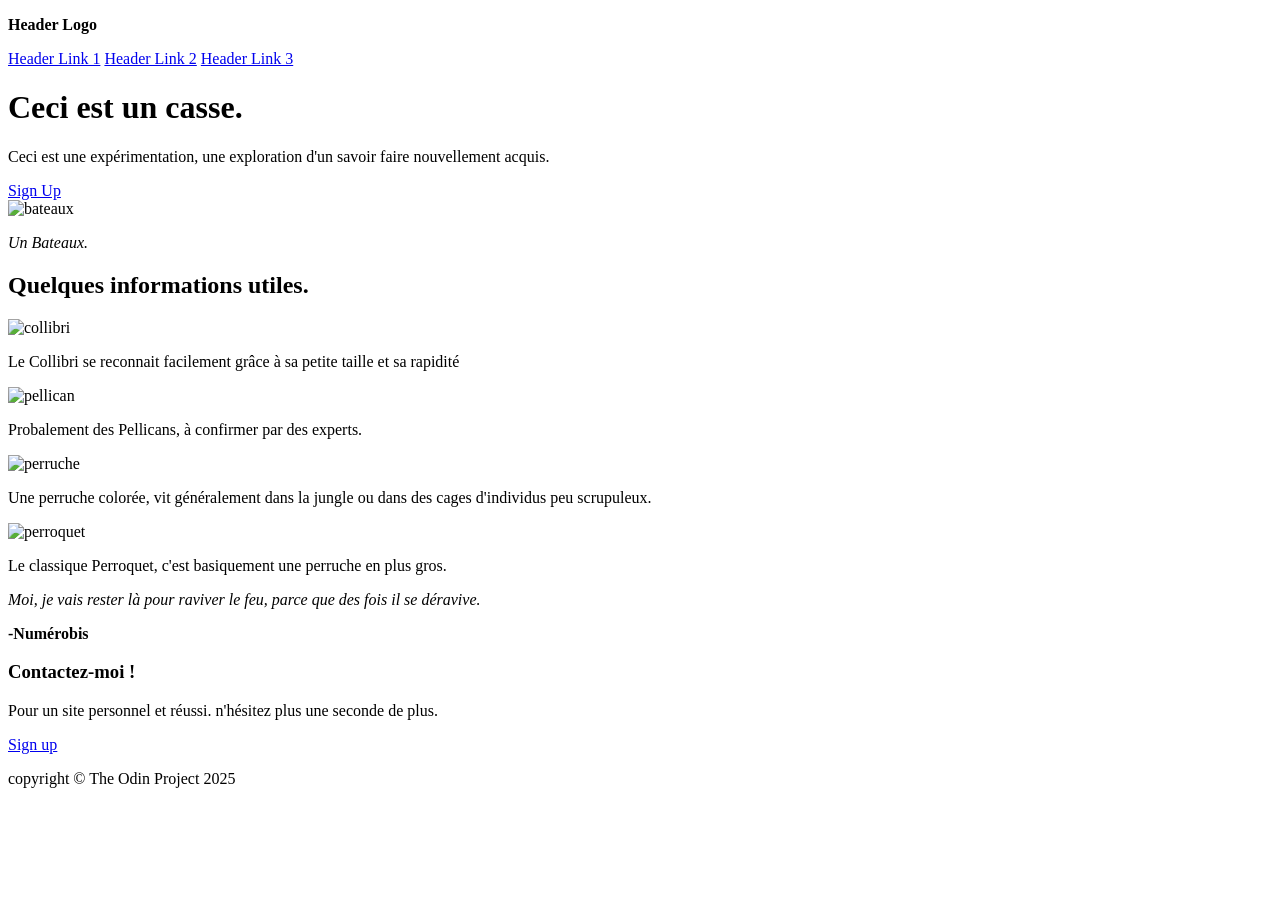
==== Index.html @ 6861bedd "Premier commit - Exercice Odin Project" ====
<!DOCTYPE html>
<html lang="fr">
<head>

    <meta charset="UTF-8">
<title>ExerciceOdinProject</title>
<link rel="stylesheet" href="../ExoOdinProject/CSS/Styles.css">

</head>


 <body class="home-page1">

    <div class="header-contenair">
        <div class="header-logo">
            <p><strong>Header Logo</strong></p>
        </div>

        <div class="head-link">
            <a href="../pages" class="header-link">Header Link 1</a>

            <a href="../mon-site/README.md" class="header-link">Header Link 2</a>

            <a href="../mon-site/README.md" class="header-link">Header Link 3</a>

        </div>

        <div class="banner">
            <div class="banner-title">
                <h1>Ceci est un casse.</h1>
            </div>
            <div class="banner-text">
                <p>Ceci est une expérimentation, une exploration d'un savoir faire nouvellement acquis.</p>
            </div>
            <a href="../mon-site/README.md" class="sign-up">Sign Up</a>
            <div class="banner-images">
                <img src="../ExoOdinProject/images/pexels-daria-voronkov-381938591-14704124.jpg" alt="bateaux">
                <p><em>Un Bateaux.</em></p>
            </div>
        </div>

    </div>

    <div class="information">
        <h2>Quelques informations utiles.</h2>
        <div class="informations-contenair">
            <div class="collibri">
                <img src="../ExoOdinProject/images/collibri.jpg" alt="collibri">
                <p>Le Collibri se reconnait facilement grâce à sa petite taille et sa rapidité</p>
            </div>

            <div class="pellican">
                <img src="../ExoOdinProject/images/pellican.jpg" alt="pellican">
                <p>Probalement des Pellicans, à confirmer par des experts.</p>
            </div>

            <div class="perruche">
                <img src="../ExoOdinProject/images/perruche.jpg" alt="perruche">
                <p>Une perruche colorée, vit généralement dans la jungle ou dans des cages d'individus peu scrupuleux.</p>
            </div>

            <div class="perroquet">
                <img src="../ExoOdinProject/images/perroquet.jpg" alt="perroquet">
                <p>Le classique Perroquet, c'est basiquement une perruche en plus gros.</p>
            </div>

        </div>
    </div>

    <div class="citations">
        <div class="numerobis-text">
            <p><em>Moi, je vais rester là pour raviver le feu, parce que des fois il se déravive.</em></p>
        </div>
        <div class="numerobis">
            <p><strong>-Numérobis</strong></p>
        </div>

    </div>

        <div class="cta-container">
            <h3>Contactez-moi !</h3>
            <p>Pour un site personnel et réussi. n'hésitez plus une seconde de plus.</p>
            <a href="../mon-site/README.md" class="sign-up2">Sign up</a>
        </div>
        <div class="copyright">
            <p>copyright © The Odin Project 2025</p>
        </div>


</body>


</html>
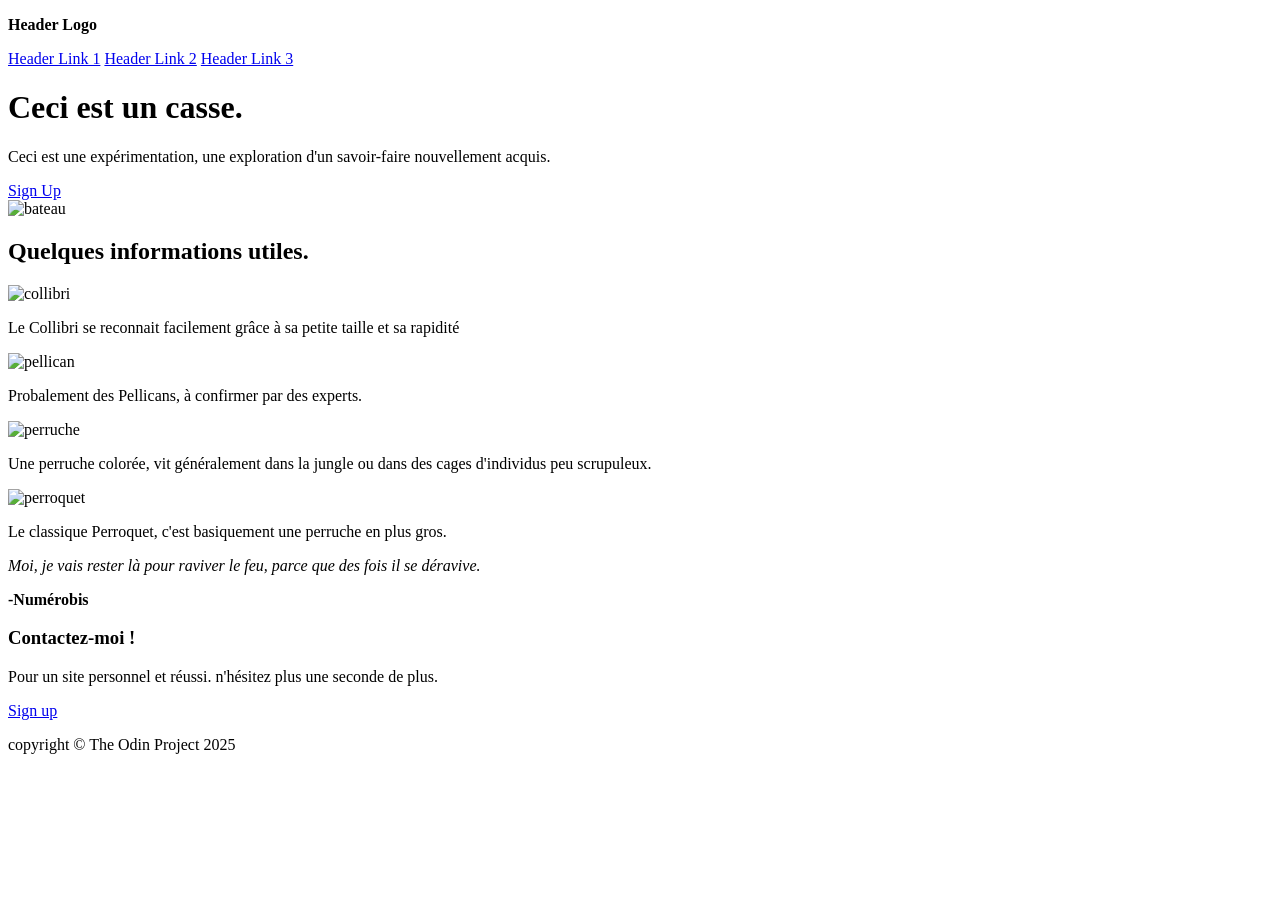
==== commit a55caea6: "Corrections mineurs html et ajout code CSS" ====
--- a/Index.html
+++ b/Index.html
@@ -11,7 +11,8 @@
 
  <body class="home-page1">
 
-    <div class="header-contenair">
+ <div class="header-container">
+    <div class="header-high">
         <div class="header-logo">
             <p><strong>Header Logo</strong></p>
         </div>
@@ -24,22 +25,25 @@
             <a href="../mon-site/README.md" class="header-link">Header Link 3</a>
 
         </div>
+    </div>
 
-        <div class="banner">
-            <div class="banner-title">
-                <h1>Ceci est un casse.</h1>
-            </div>
-            <div class="banner-text">
-                <p>Ceci est une expérimentation, une exploration d'un savoir faire nouvellement acquis.</p>
-            </div>
+    <div class="banner">
+        <div class="banner-text">
+            <h1>Ceci est un casse.</h1>
+            <p>Ceci est une expérimentation, une exploration d'un savoir-faire nouvellement acquis.</p>
             <a href="../mon-site/README.md" class="sign-up">Sign Up</a>
-            <div class="banner-images">
-                <img src="../ExoOdinProject/images/pexels-daria-voronkov-381938591-14704124.jpg" alt="bateaux">
-                <p><em>Un Bateaux.</em></p>
-            </div>
         </div>
+        
+        <div class="banner-image">
+            <img src="../ExoOdinProject/images/pexels-daria-voronkov-381938591-14704124.jpg" alt="bateau">
+        </div>
+    </div>
+    
 
-    </div>
+</div>
+
+
+
 
     <div class="information">
         <h2>Quelques informations utiles.</h2>
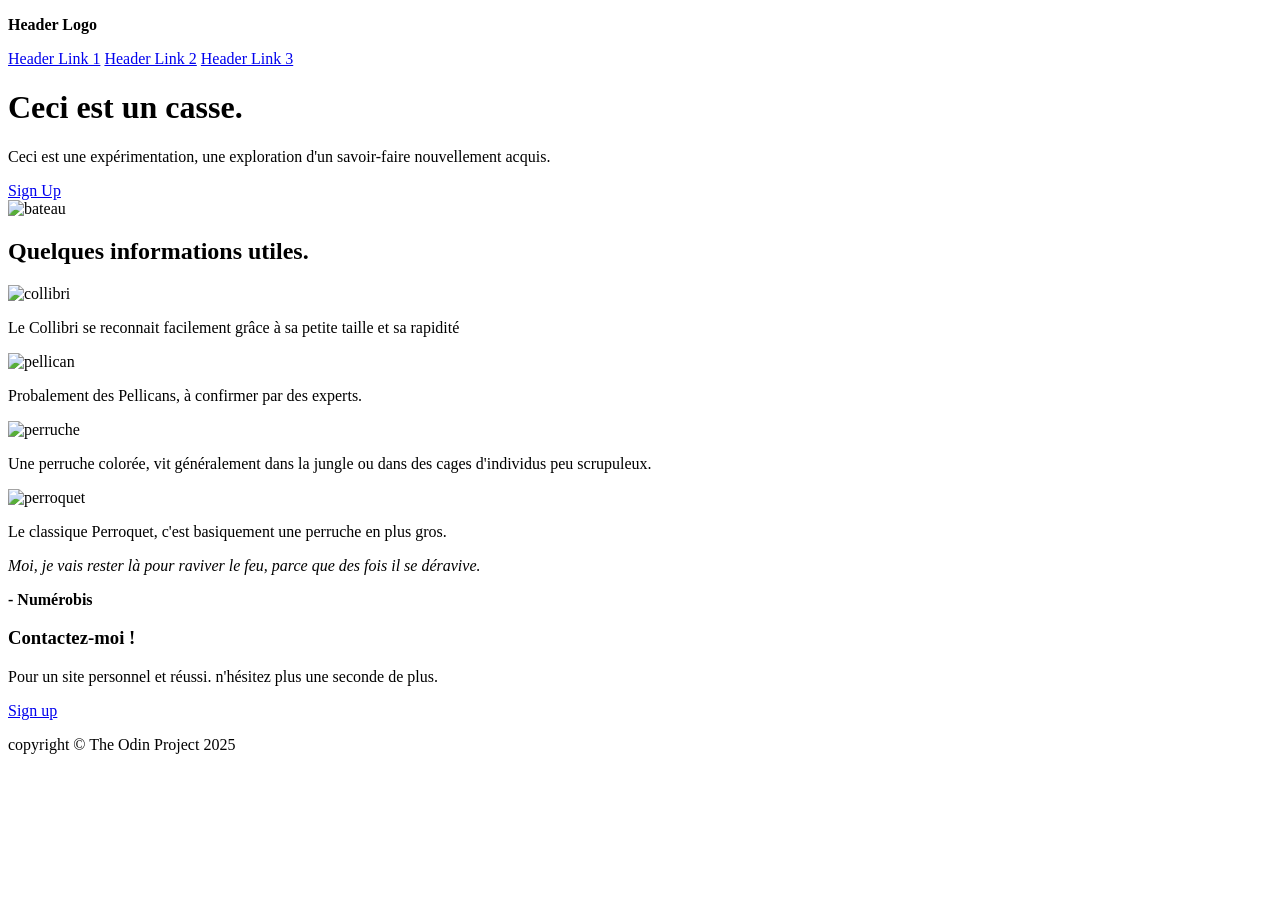
==== commit c95052e1: "Finalisation du CSS et corrections mineurs" ====
--- a/Index.html
+++ b/Index.html
@@ -76,19 +76,26 @@
             <p><em>Moi, je vais rester là pour raviver le feu, parce que des fois il se déravive.</em></p>
         </div>
         <div class="numerobis">
-            <p><strong>-Numérobis</strong></p>
+            <p><strong>- Numérobis</strong></p>
         </div>
 
     </div>
 
-        <div class="cta-container">
+<div class="footer">
+    <div class="cta-container">
+        <div class="cta-text">
             <h3>Contactez-moi !</h3>
             <p>Pour un site personnel et réussi. n'hésitez plus une seconde de plus.</p>
-            <a href="../mon-site/README.md" class="sign-up2">Sign up</a>
         </div>
+            <div class="sign-up2">
+                <a href="../mon-site/README.md">Sign up</a>
+            </div>
+
+    </div>
         <div class="copyright">
             <p>copyright © The Odin Project 2025</p>
         </div>
+</div>
 
 
 </body>
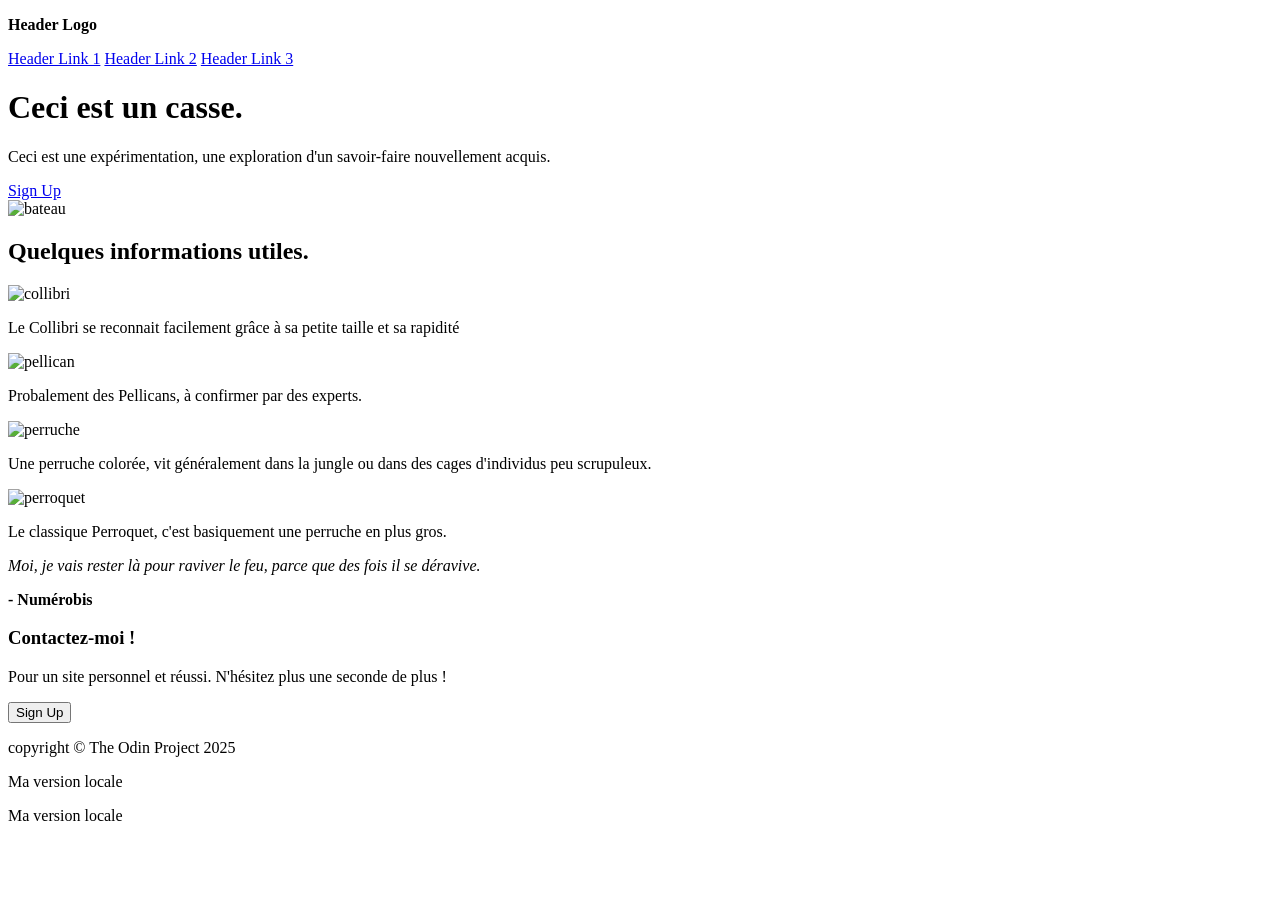
==== commit 61acb88c: "Suppresion Test" ====
--- a/Index.html
+++ b/Index.html
@@ -81,24 +81,33 @@
 
     </div>
 
-<div class="footer">
-    <div class="cta-container">
-        <div class="cta-text">
-            <h3>Contactez-moi !</h3>
-            <p>Pour un site personnel et réussi. n'hésitez plus une seconde de plus.</p>
+    <div class="footer">
+        <div class="cta">
+            <div class="cta-textBox">
+                <h3>Contactez-moi !</h3>
+                <p>Pour un site personnel et réussi. N'hésitez plus une seconde de plus !</p>
+            </div>
+            <button class="button button--cta">
+                Sign Up
+            </button>
         </div>
-            <div class="sign-up2">
-                <a href="../mon-site/README.md">Sign up</a>
-            </div>
+    </div>
+    
 
-    </div>
         <div class="copyright">
             <p>copyright © The Odin Project 2025</p>
         </div>
-</div>
+
 
 
 </body>
 
 
 </html>
+
+<!-- Avant : -->
+<p>Ma version locale</p>
+
+<!-- Après : -->
+<p>Ma version locale</p>
+
